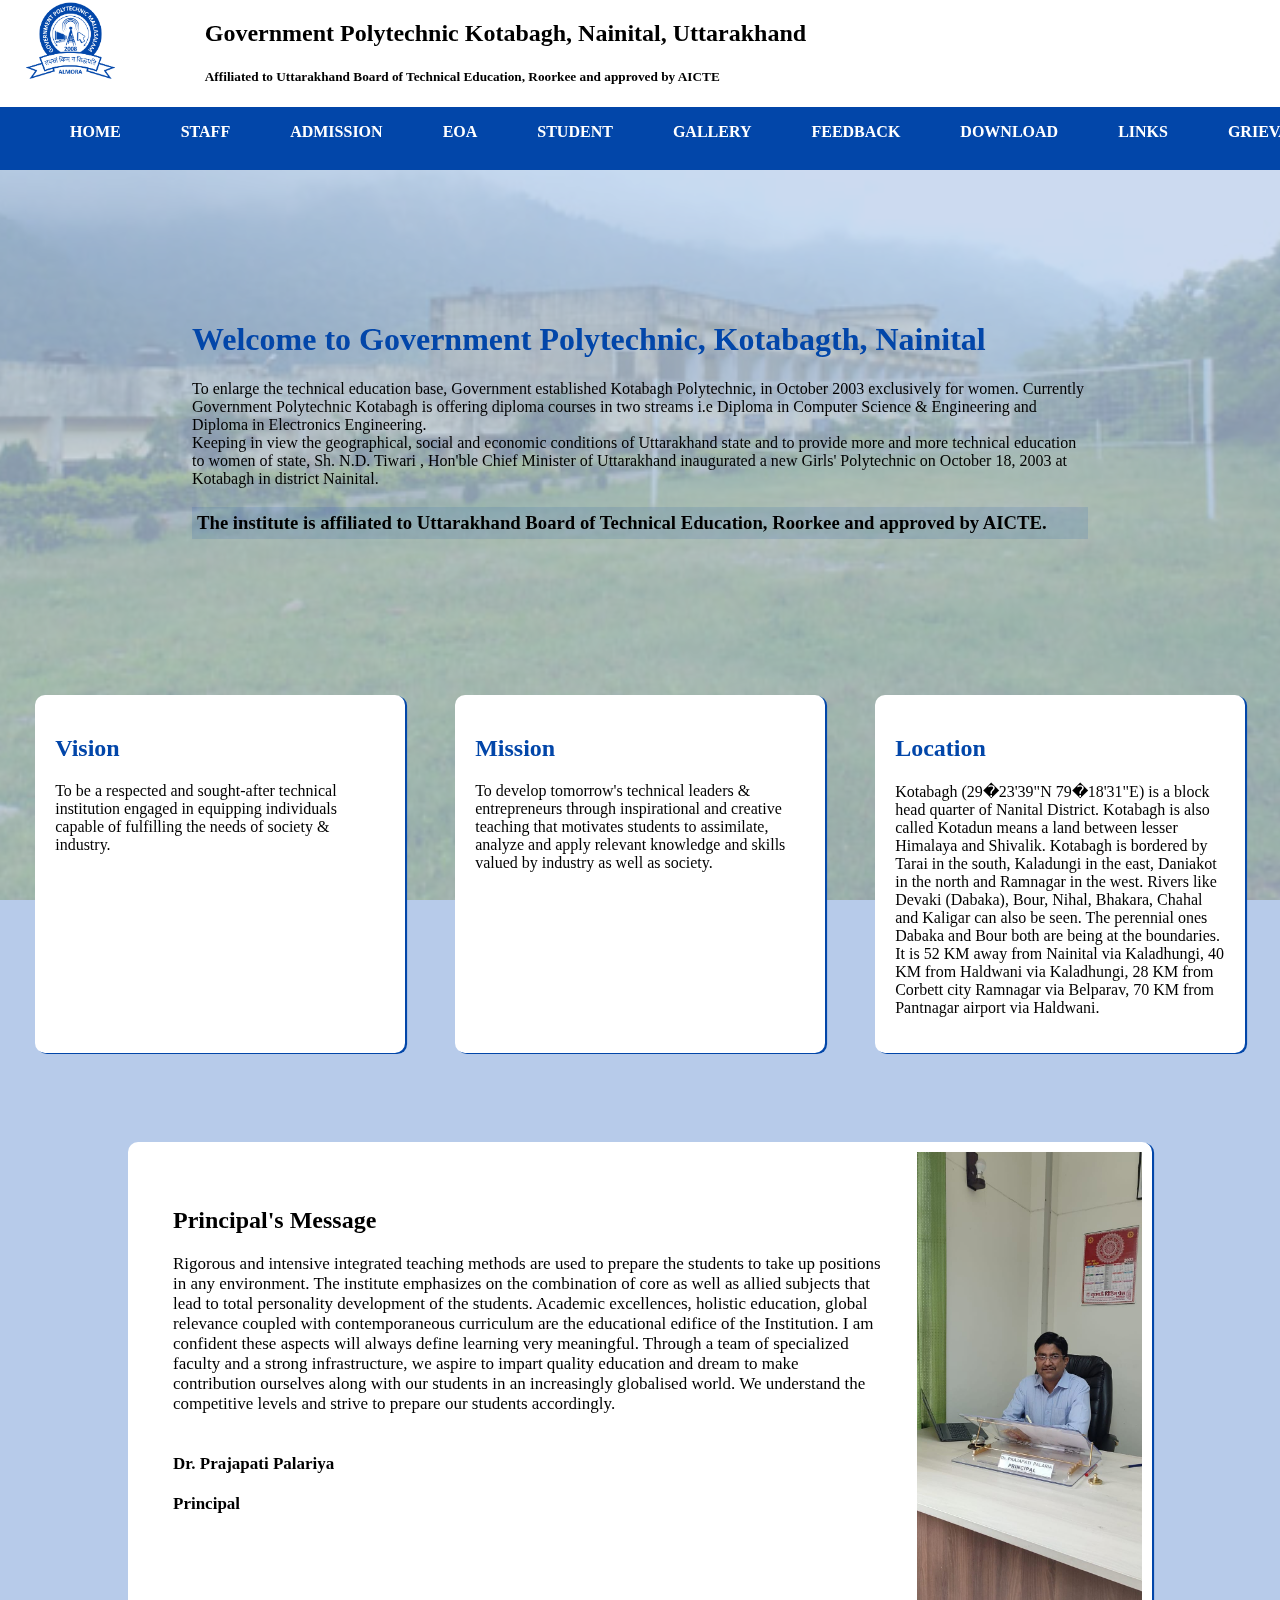
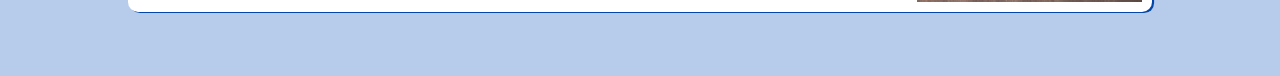
==== index.html @ f09eb311 "start" ====
<!DOCTYPE html>
<html lang="en">
<head>
    <meta charset="UTF-8">
    <meta http-equiv="X-UA-Compatible" content="IE=edge">
    <meta name="viewport" content="width=device-width, initial-scale=1.0">
    <title>Document</title>
    <link rel="stylesheet" href="style.css">

</head>
<body>
    <div id="upper">

        <div class="top">
            
            <img src="logo.png" alt="" class="logo">
            <div>
                <h2>Government Polytechnic Kotabagh, Nainital, Uttarakhand</h2>
                <h5>Affiliated to Uttarakhand Board of Technical Education, Roorkee and approved by AICTE</h5>
            </div>
            
        </div>
        
        
        <nav id="row">
            <div>
                <ul>
                    <li><a href="#about">HOME</a></li>
                    <li><a href="teaching_staff.html">STAFF</a></li>
                    <li><a href="admission.html">ADMISSION</a></li>
                    <li><a href="#foot">EOA</a></li>
                    <li><a href="#about">STUDENT</a></li>
                    <li><a href="#about">GALLERY</a></li>
                    <li><a href="#about">FEEDBACK</a></li>
                    <li><a href="#about">DOWNLOAD</a></li>
                    <li><a href="#about">LINKS</a></li>
                    <li><a href="#about">GRIEVANCE</a></li>
                    <li><a href="#about">ALUMNI</a></li>
                </ul>
            </div>
        </nav>
    </div>
        
    <div class="mid">
        <h1>Welcome to Government Polytechnic, Kotabagth, Nainital</h1>
        <p>To enlarge the technical education base, Government established Kotabagh Polytechnic, in October 2003 exclusively for women.
            Currently Government Polytechnic Kotabagh is offering diploma courses in two streams i.e Diploma in Computer Science & Engineering and Diploma in Electronics Engineering.
           <br> Keeping in view the geographical, social and economic conditions of Uttarakhand state and to provide more and more technical education to women of state, Sh. N.D. Tiwari , Hon'ble Chief Minister of Uttarakhand inaugurated a new Girls' Polytechnic on October 18, 2003 at Kotabagh in district Nainital.

        </p>
        <h3>The institute is affiliated to Uttarakhand Board of Technical Education, Roorkee and approved by AICTE.</h3>
    </div>

    <div class="boxes">
        <div>
            <h2>Vision</h2>
            <p>To be a respected and sought-after technical institution engaged in equipping individuals capable of fulfilling the needs of society & industry.</p>
        </div>
        <div>
            <h2>Mission</h2>
            <p>To develop tomorrow's technical leaders & entrepreneurs through inspirational and creative teaching that motivates students to assimilate, analyze and apply relevant knowledge and skills valued by industry as well as society.</p>
        </div>
        <div>
            <h2>Location</h2>
            <p>Kotabagh (29�23'39"N 79�18'31"E) is a block head quarter of Nanital District. Kotabagh is also called Kotadun means a land between lesser Himalaya and Shivalik. Kotabagh is bordered by Tarai in the south, Kaladungi in the east, Daniakot in the north and Ramnagar in the west.

                Rivers like Devaki (Dabaka), Bour, Nihal, Bhakara, Chahal and Kaligar can also be seen. The perennial ones Dabaka and Bour both are being at the boundaries. It is 52 KM away from Nainital via Kaladhungi, 40 KM from Haldwani via Kaladhungi, 28 KM from Corbett city Ramnagar via Belparav, 70 KM from Pantnagar airport via Haldwani.</p>
        </div>

    </div>

    <div class="principal">
        <div class="msg">
            <h2>Principal's Message</h2>
            <p style="font-size: 17px;">Rigorous and intensive integrated teaching methods are used to prepare the students to take up positions in any environment. The institute emphasizes on the combination of core as well as allied subjects that lead to total personality development of the students.
                Academic excellences, holistic education, global relevance coupled with contemporaneous curriculum are the educational edifice of the Institution. I am confident these aspects will always define learning very meaningful.
                Through a team of specialized faculty and a strong infrastructure, we aspire to impart quality education and dream to make contribution ourselves along with our students in an increasingly globalised world.
                We understand the competitive levels and strive to prepare our students accordingly.
                <br>
                <br>
                <br>
                <b>
                    Dr. Prajapati Palariya <br> <br>
                    Principal
                </b>
               
            </p>
        </div>
        <img src="principle.jpeg" alt="">
    </div>
</body>
</html>
---- style.css ----
body{
    background-color: #b7cbea;
    margin: 0px;
}
#upper{
    position: fixed;

}
.logo{
    width: 7%;
    height: 7%;
    margin: 0px 7% 0px 2%;
}
.top{
    display: flex;
    background-color: white;
    width: 100vw;
}
#row{
    display: flex;
    background-color: #0246a9;
    height: 7vh;
   
}
#row div ul{
    list-style-type: none;
    display: flex;
}
#row div ul li a{
    
   padding: 10px 30px;
   /* font-size: 1.3rem; */
   font-weight: bold;
   text-decoration: none; 
   color: rgb(255, 255, 255);
}
#row div ul li a:hover{
    
    background-color: rgba(252, 252, 252, 0.107);
    border-radius: 5px;
}

body::before{
    background: url("s1.jpg") no-repeat center center/cover;
    content: "";
    position: fixed;
    width: 100vw;
    height: 100vh;
    z-index: -1;
    opacity: 0.3;
} 
.mid{
    width: 70%;
    display: block;
    margin: auto;
    padding: 8%;
    padding-top: 300px;
    /* color: white; */
}
.mid>h1{
    color: #0246a9;
}

.principal{
    background-color: white;
    display: flex;
    margin: 5% 10%;
    padding: 10px;
    box-shadow: 2px 1px 0px 0.1px #0246a9;
    border-radius: 10px;
}
.msg{
    padding: 35px;
}
.principal>img{
    height: 50vh;
}

.boxes{
    display: flex;
    margin: 10px;
}

.boxes>div{
    background-color: white;
    width: 30%;
    margin: 2%;
    padding: 20px;
    border-radius: 10px;
    box-shadow: 2px 1px 0px 0.1px #0246a9;
}
.boxes>div>h2{
    color: #0246a9;
    
}







/* staff member================ */
.staff{
    padding-top: 250px;
    margin-bottom: 150px;
}
.staff>div{
    background-color: white;
    width: 65%;
    display: block;
    margin: auto;
    padding: 50px;
}
.staff>div>div>table{
    width: 100%;

}
.staff th,td{
    width: 10%;
    text-align: left;
}
thead{
    background-color: #0246a9;
    color: white;
}
.staff table,h3{
    background-color: #0245a91f;
    padding: 5px;
}
.staff td{

    border-bottom: 1px solid #0245a968;
    border-right: 1px solid #0245a96c;
}




/* to center */
.center{
    display: block;
    margin: auto;
}





/* admission=========== */
.admission{
    padding-top: 250px;
    margin-bottom: 150px;
}
.admission>div{
    background-color: white;
    width: 70%;
    padding: 30px;
}
.admission>div>div{
    margin: 50px;
}
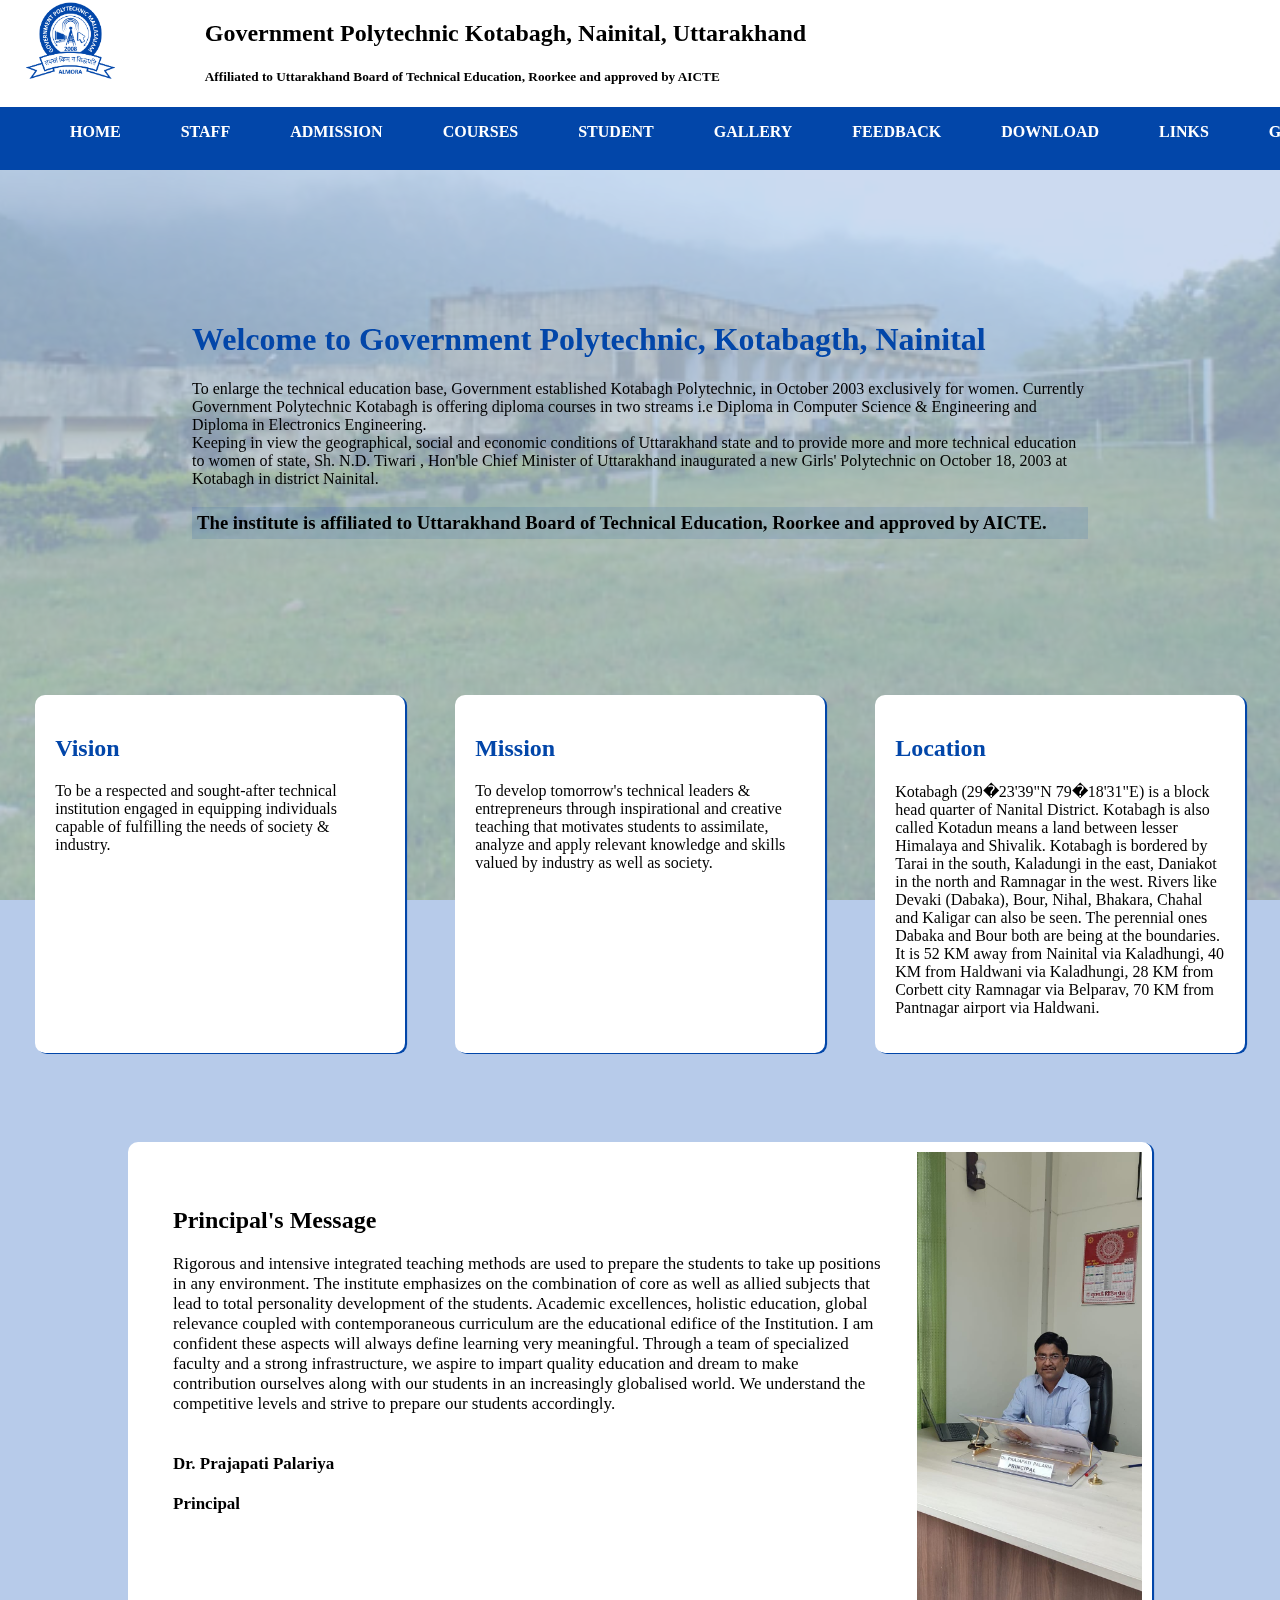
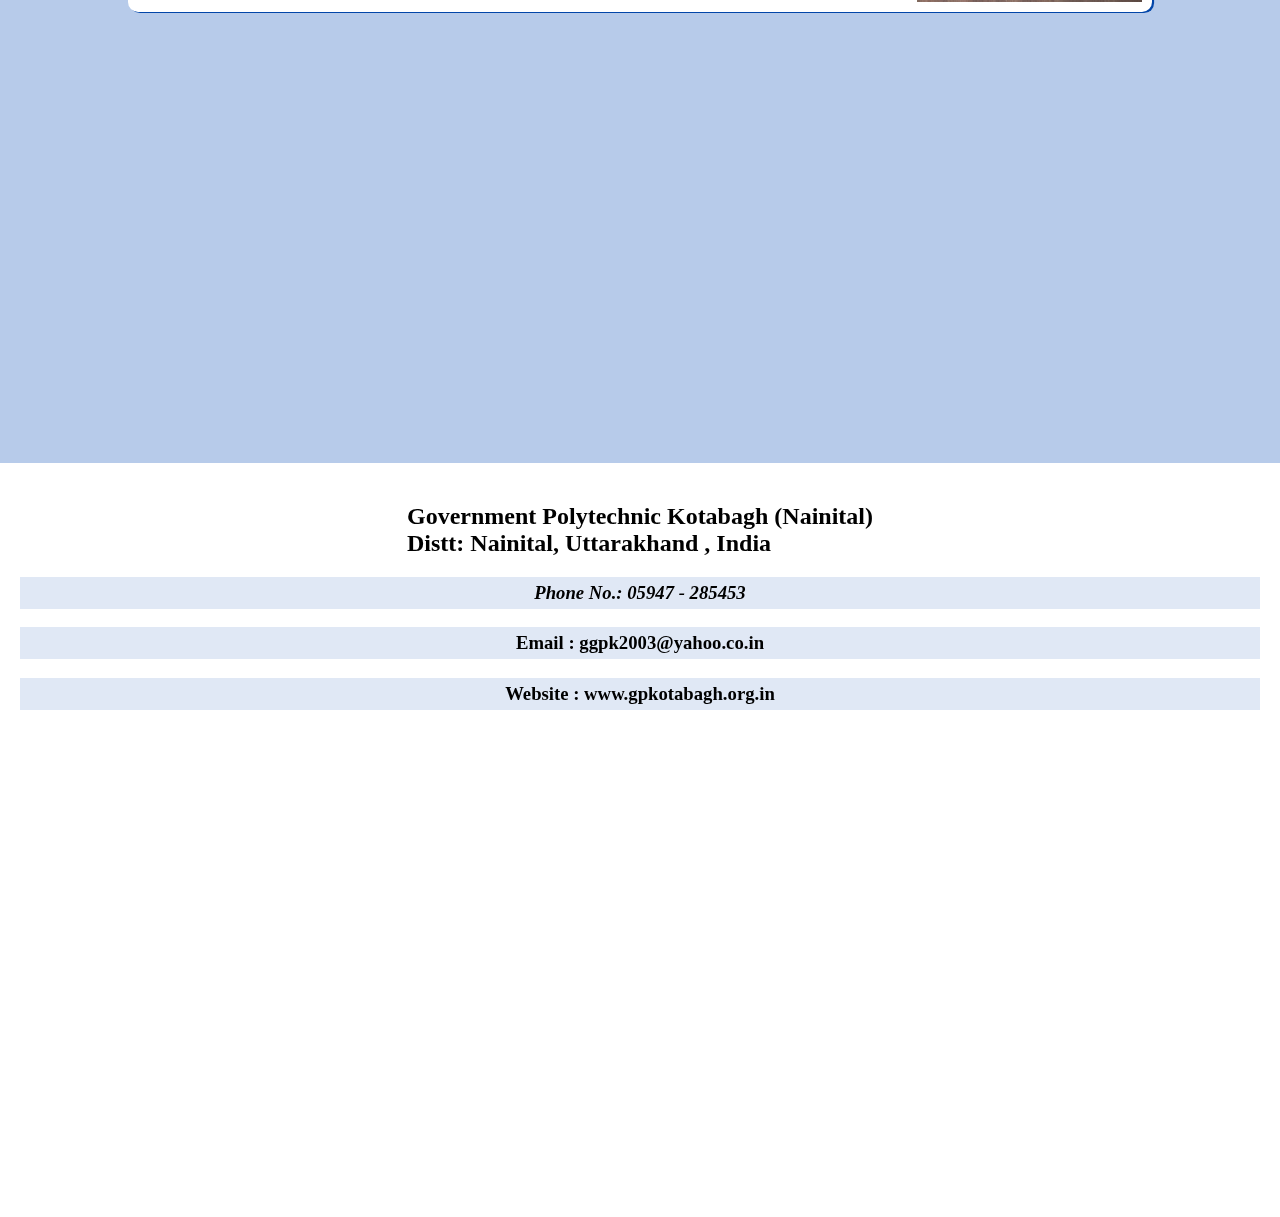
==== commit 66e3277d: "abc" ====
--- a/index.html
+++ b/index.html
@@ -28,9 +28,9 @@
                     <li><a href="#about">HOME</a></li>
                     <li><a href="teaching_staff.html">STAFF</a></li>
                     <li><a href="admission.html">ADMISSION</a></li>
-                    <li><a href="#foot">EOA</a></li>
+                    <li><a href="course.html">COURSES</a></li>
                     <li><a href="#about">STUDENT</a></li>
-                    <li><a href="#about">GALLERY</a></li>
+                    <li><a href="gallery.html">GALLERY</a></li>
                     <li><a href="#about">FEEDBACK</a></li>
                     <li><a href="#about">DOWNLOAD</a></li>
                     <li><a href="#about">LINKS</a></li>
@@ -88,5 +88,36 @@
         </div>
         <img src="principle.jpeg" alt="">
     </div>
+
+
+
+    <div>
+        <div class="youtube-video">
+            <iframe width="560" height="315" src="https://www.youtube.com/embed/hQeCPSa7vxw" title="YouTube video player" frameborder="0" allow="accelerometer; autoplay; clipboard-write; encrypted-media; gyroscope; picture-in-picture; web-share" allowfullscreen></iframe>
+            <iframe width="560" height="315" src="https://www.youtube.com/embed/YYNgq8Y1Zdw" title="YouTube video player" frameborder="0" allow="accelerometer; autoplay; clipboard-write; encrypted-media; gyroscope; picture-in-picture; web-share" allowfullscreen></iframe>
+        </div>
+    </div>
+
+
+    <br><br><br><br>
+    <footer class="foot">
+        
+            <div>
+
+                
+                <!-- <img src="images/phone.png" class="imgr">    <h1 style="color:#006699">Contact Us</h1>
+                    <hr style="border-style:solid"> -->
+                    <h2>Government Polytechnic Kotabagh (Nainital)<br> Distt: Nainital, Uttarakhand , India </h2>
+                    <h3><em>Phone No.: 05947 - 285453 </em></h3>
+                    <h3>Email : ggpk2003@yahoo.co.in</h3>
+                    <h3>Website : www.gpkotabagh.org.in</h3>
+                    <br>
+                    
+                    <iframe src="https://www.google.com/maps/embed?pb=!1m14!1m8!1m3!1d13902.248902293859!2d79.3152326!3d29.41236!3m2!1i1024!2i768!4f13.1!3m3!1m2!1s0x0%3A0x8392fb3ec8cce079!2sGovernment+Polytechnic+College+Kotabagh(Nainital)!5e0!3m2!1sen!2sin!4v1512106130122" width="600" height="450" frameborder="0" style="border:0" allowfullscreen=""></iframe>
+                    
+                </div>
+           
+
+    </footer>
 </body>
 </html>--- a/style.css
+++ b/style.css
@@ -159,4 +159,73 @@
 }
 .admission>div>div{
     margin: 50px;
-}+}
+
+.youtube-video{
+    display: flex;
+    justify-content: space-evenly;
+}
+
+.foot{
+    padding: 20px;
+    background-color: white;
+
+}
+.foot>div>iframe{
+    display: block;
+    margin: auto;
+}
+.foot>div>h3, .foot>div>h2{
+    display: flex;
+    justify-content: center;
+}
+.sem-download>a{
+    /* width: 200px; */
+    background-color: #0245a91f;
+    /* height: 100px; */
+    padding: 20px;
+    color: black;
+    text-decoration: none;
+    border-bottom: 1px solid #0246a9;
+    border-radius: 10px;
+}
+.sem-download>a:hover{
+    background-color: #0245a945;
+}
+.sem-download{
+    margin: 50px;
+    display: flex;
+    justify-content: space-evenly;
+}
+
+.gallery{
+    padding-top: 200px;
+
+    display: flex;
+}
+.gallery>div{
+    display: flex;
+    flex-direction: column;
+}
+.gallery>div>div{
+    display: flex;
+    flex-direction: column;
+    background-color: white;
+
+    margin: 40px;
+}
+.gallery>div>div>img{
+    margin: 10px 10px 10px 10px;
+    width: 95%;
+    height: 250px;
+    /* transition: 1s ease-in; */
+}
+.gallery>div>div>img:hover{
+    transform: scale(1.07);
+
+}
+
+.gallery>div>div>p{
+    padding-left: 10px;
+    margin: 5px;
+}
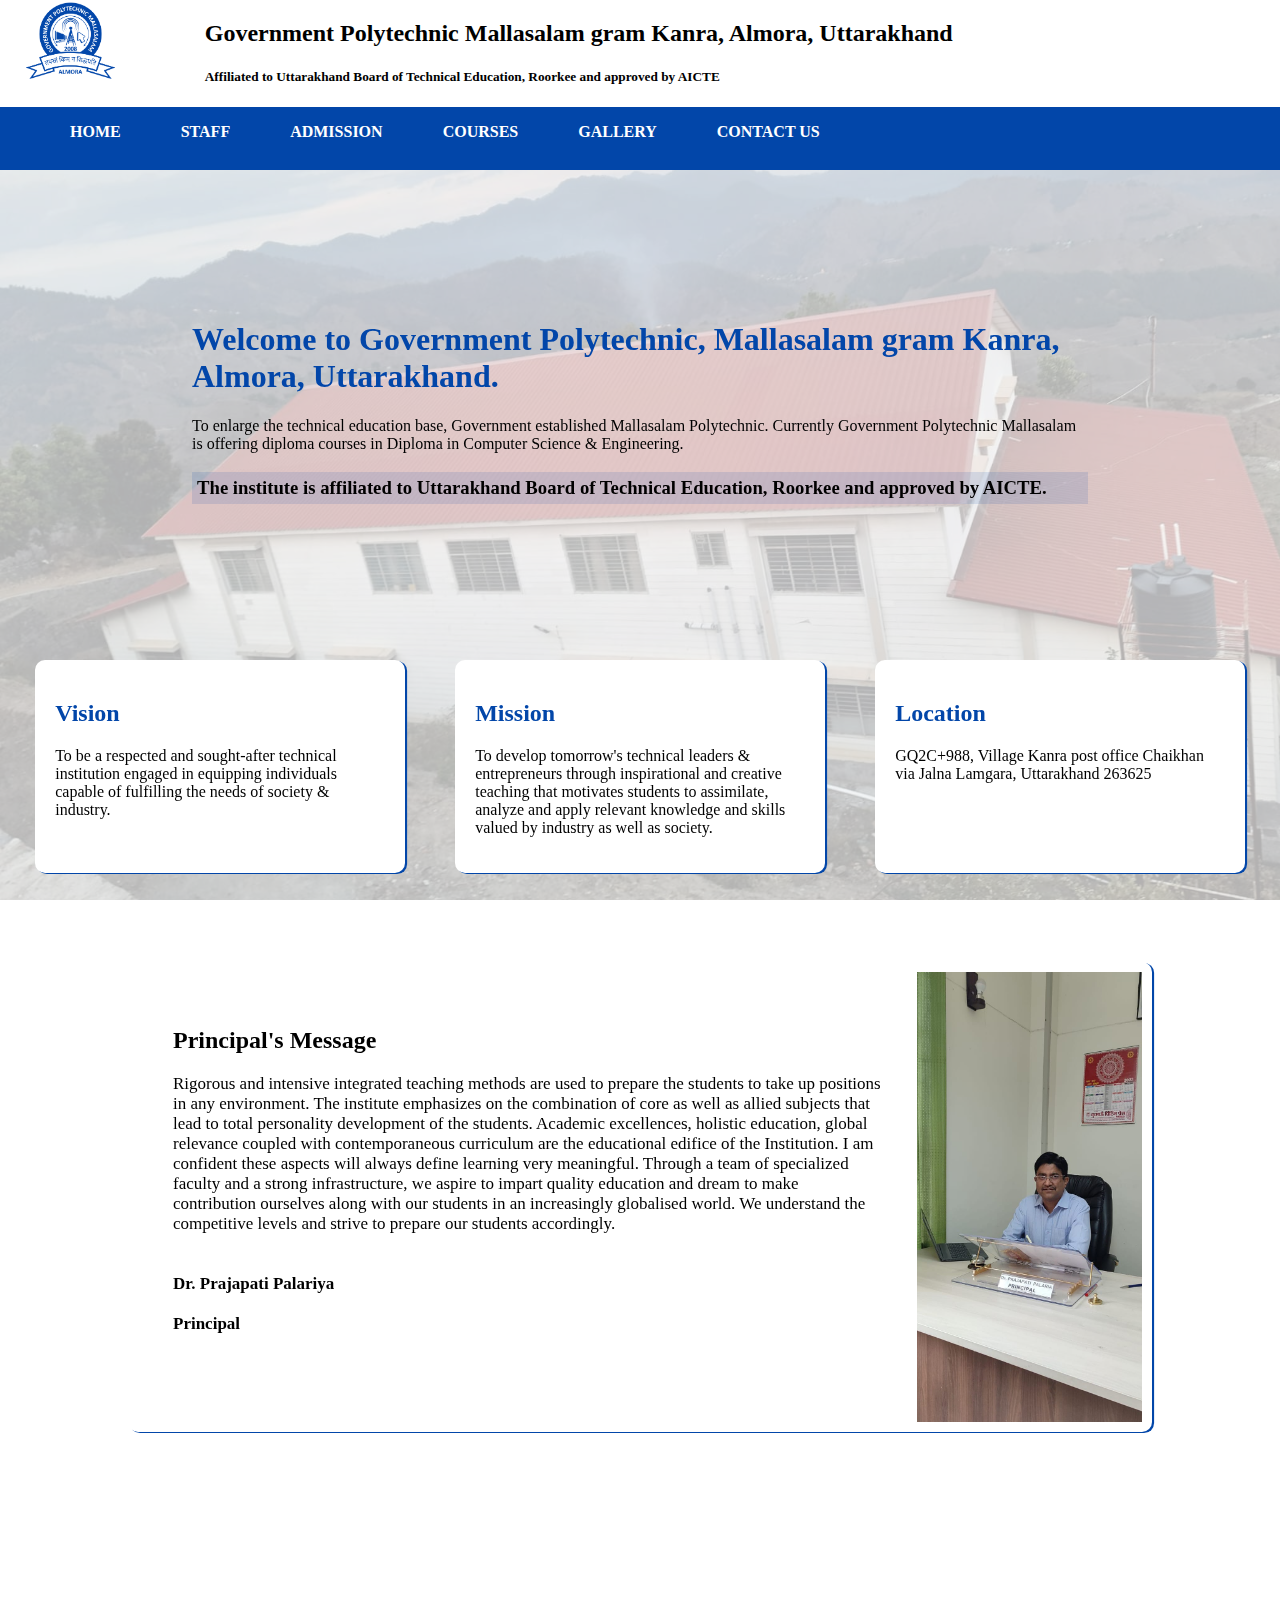
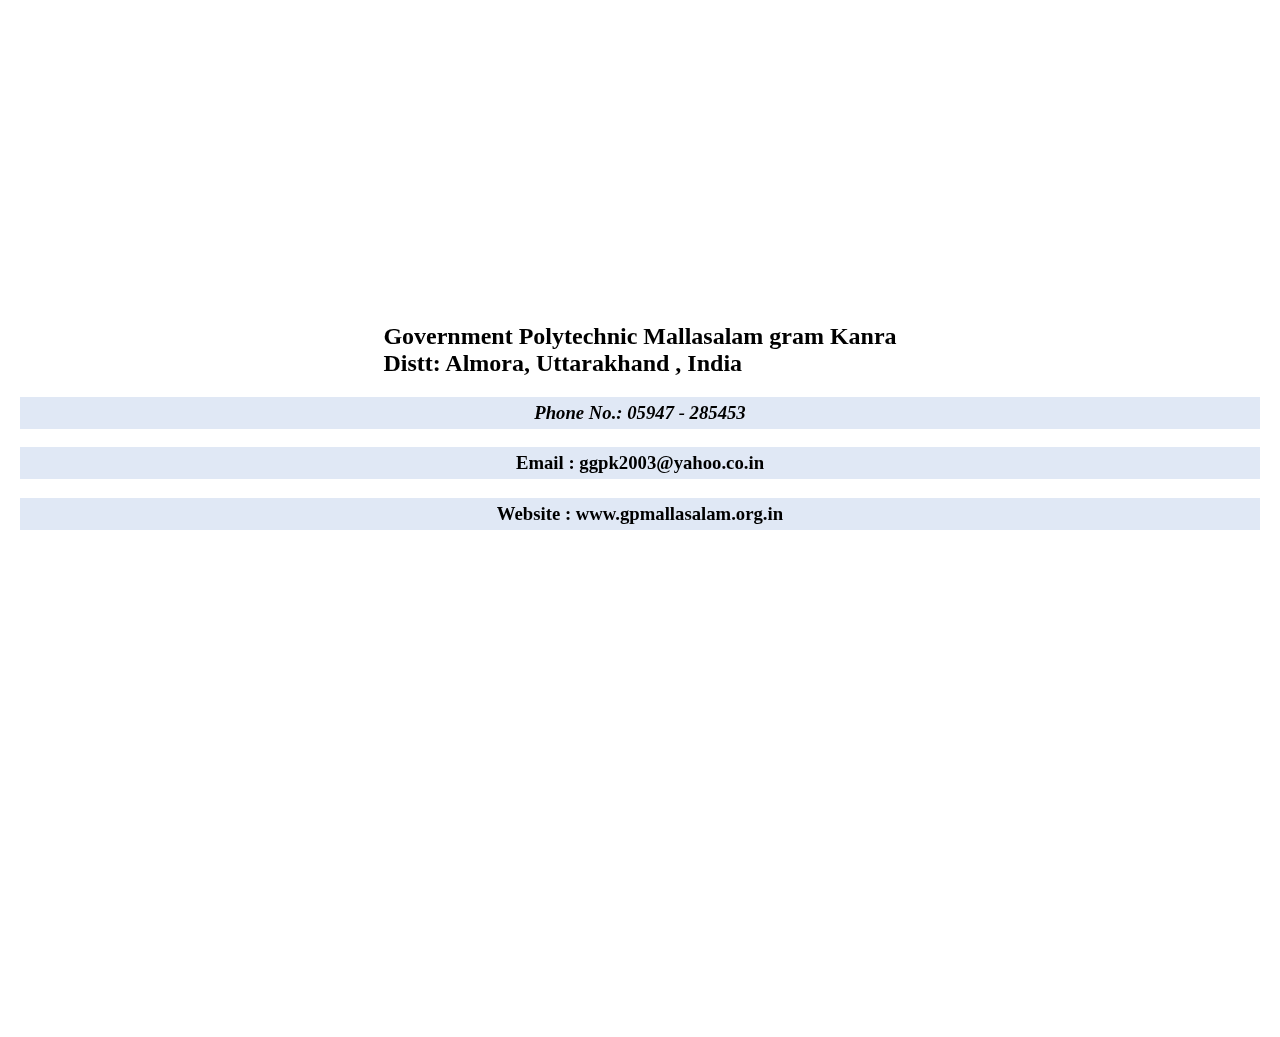
==== commit 55e50de5: "Add files via upload" ====
--- a/index.html
+++ b/index.html
@@ -1,123 +1,120 @@
-<!DOCTYPE html>
-<html lang="en">
-<head>
-    <meta charset="UTF-8">
-    <meta http-equiv="X-UA-Compatible" content="IE=edge">
-    <meta name="viewport" content="width=device-width, initial-scale=1.0">
-    <title>Document</title>
-    <link rel="stylesheet" href="style.css">
-
-</head>
-<body>
-    <div id="upper">
-
-        <div class="top">
-            
-            <img src="logo.png" alt="" class="logo">
-            <div>
-                <h2>Government Polytechnic Kotabagh, Nainital, Uttarakhand</h2>
-                <h5>Affiliated to Uttarakhand Board of Technical Education, Roorkee and approved by AICTE</h5>
-            </div>
-            
-        </div>
-        
-        
-        <nav id="row">
-            <div>
-                <ul>
-                    <li><a href="#about">HOME</a></li>
-                    <li><a href="teaching_staff.html">STAFF</a></li>
-                    <li><a href="admission.html">ADMISSION</a></li>
-                    <li><a href="course.html">COURSES</a></li>
-                    <li><a href="#about">STUDENT</a></li>
-                    <li><a href="gallery.html">GALLERY</a></li>
-                    <li><a href="#about">FEEDBACK</a></li>
-                    <li><a href="#about">DOWNLOAD</a></li>
-                    <li><a href="#about">LINKS</a></li>
-                    <li><a href="#about">GRIEVANCE</a></li>
-                    <li><a href="#about">ALUMNI</a></li>
-                </ul>
-            </div>
-        </nav>
-    </div>
-        
-    <div class="mid">
-        <h1>Welcome to Government Polytechnic, Kotabagth, Nainital</h1>
-        <p>To enlarge the technical education base, Government established Kotabagh Polytechnic, in October 2003 exclusively for women.
-            Currently Government Polytechnic Kotabagh is offering diploma courses in two streams i.e Diploma in Computer Science & Engineering and Diploma in Electronics Engineering.
-           <br> Keeping in view the geographical, social and economic conditions of Uttarakhand state and to provide more and more technical education to women of state, Sh. N.D. Tiwari , Hon'ble Chief Minister of Uttarakhand inaugurated a new Girls' Polytechnic on October 18, 2003 at Kotabagh in district Nainital.
-
-        </p>
-        <h3>The institute is affiliated to Uttarakhand Board of Technical Education, Roorkee and approved by AICTE.</h3>
-    </div>
-
-    <div class="boxes">
-        <div>
-            <h2>Vision</h2>
-            <p>To be a respected and sought-after technical institution engaged in equipping individuals capable of fulfilling the needs of society & industry.</p>
-        </div>
-        <div>
-            <h2>Mission</h2>
-            <p>To develop tomorrow's technical leaders & entrepreneurs through inspirational and creative teaching that motivates students to assimilate, analyze and apply relevant knowledge and skills valued by industry as well as society.</p>
-        </div>
-        <div>
-            <h2>Location</h2>
-            <p>Kotabagh (29�23'39"N 79�18'31"E) is a block head quarter of Nanital District. Kotabagh is also called Kotadun means a land between lesser Himalaya and Shivalik. Kotabagh is bordered by Tarai in the south, Kaladungi in the east, Daniakot in the north and Ramnagar in the west.
-
-                Rivers like Devaki (Dabaka), Bour, Nihal, Bhakara, Chahal and Kaligar can also be seen. The perennial ones Dabaka and Bour both are being at the boundaries. It is 52 KM away from Nainital via Kaladhungi, 40 KM from Haldwani via Kaladhungi, 28 KM from Corbett city Ramnagar via Belparav, 70 KM from Pantnagar airport via Haldwani.</p>
-        </div>
-
-    </div>
-
-    <div class="principal">
-        <div class="msg">
-            <h2>Principal's Message</h2>
-            <p style="font-size: 17px;">Rigorous and intensive integrated teaching methods are used to prepare the students to take up positions in any environment. The institute emphasizes on the combination of core as well as allied subjects that lead to total personality development of the students.
-                Academic excellences, holistic education, global relevance coupled with contemporaneous curriculum are the educational edifice of the Institution. I am confident these aspects will always define learning very meaningful.
-                Through a team of specialized faculty and a strong infrastructure, we aspire to impart quality education and dream to make contribution ourselves along with our students in an increasingly globalised world.
-                We understand the competitive levels and strive to prepare our students accordingly.
-                <br>
-                <br>
-                <br>
-                <b>
-                    Dr. Prajapati Palariya <br> <br>
-                    Principal
-                </b>
-               
-            </p>
-        </div>
-        <img src="principle.jpeg" alt="">
-    </div>
-
-
-
-    <div>
-        <div class="youtube-video">
-            <iframe width="560" height="315" src="https://www.youtube.com/embed/hQeCPSa7vxw" title="YouTube video player" frameborder="0" allow="accelerometer; autoplay; clipboard-write; encrypted-media; gyroscope; picture-in-picture; web-share" allowfullscreen></iframe>
-            <iframe width="560" height="315" src="https://www.youtube.com/embed/YYNgq8Y1Zdw" title="YouTube video player" frameborder="0" allow="accelerometer; autoplay; clipboard-write; encrypted-media; gyroscope; picture-in-picture; web-share" allowfullscreen></iframe>
-        </div>
-    </div>
-
-
-    <br><br><br><br>
-    <footer class="foot">
-        
-            <div>
-
-                
-                <!-- <img src="images/phone.png" class="imgr">    <h1 style="color:#006699">Contact Us</h1>
-                    <hr style="border-style:solid"> -->
-                    <h2>Government Polytechnic Kotabagh (Nainital)<br> Distt: Nainital, Uttarakhand , India </h2>
-                    <h3><em>Phone No.: 05947 - 285453 </em></h3>
-                    <h3>Email : ggpk2003@yahoo.co.in</h3>
-                    <h3>Website : www.gpkotabagh.org.in</h3>
-                    <br>
-                    
-                    <iframe src="https://www.google.com/maps/embed?pb=!1m14!1m8!1m3!1d13902.248902293859!2d79.3152326!3d29.41236!3m2!1i1024!2i768!4f13.1!3m3!1m2!1s0x0%3A0x8392fb3ec8cce079!2sGovernment+Polytechnic+College+Kotabagh(Nainital)!5e0!3m2!1sen!2sin!4v1512106130122" width="600" height="450" frameborder="0" style="border:0" allowfullscreen=""></iframe>
-                    
-                </div>
-           
-
-    </footer>
-</body>
+<!DOCTYPE html>
+<html lang="en">
+<head>
+    <meta charset="UTF-8">
+    <meta http-equiv="X-UA-Compatible" content="IE=edge">
+    <meta name="viewport" content="width=device-width, initial-scale=1.0">
+    <title>Document</title>
+    <link rel="stylesheet" href="style.css">
+
+</head>
+<body>
+    <div id="upper">
+
+        <div class="top">
+            
+            <img src="logo.png" alt="" class="logo">
+            <div>
+                <h2>Government Polytechnic Mallasalam gram Kanra, Almora, Uttarakhand</h2>
+                <h5>Affiliated to Uttarakhand Board of Technical Education, Roorkee and approved by AICTE</h5>
+            </div>
+            
+        </div>
+        
+        
+        <nav id="row">
+            <div>
+                <ul>
+                    <li><a href="index.html">HOME</a></li>
+                    <li><a href="teaching_staff.html">STAFF</a></li>
+                    <li><a href="admission.html">ADMISSION</a></li>
+                    <li><a href="course.html">COURSES</a></li>
+                    <li><a href="gallery.html">GALLERY</a></li>
+                    <li><a href="index.html#contact">CONTACT US</a></li>
+                    <!-- <li><a href="#about">DOWNLOAD</a></li>
+                    <li><a href="#about">LINKS</a></li>
+                    <li><a href="#about">GRIEVANCE</a></li>
+                    <li><a href="#about">ALUMNI</a></li> -->
+                </ul>
+            </div>
+        </nav>
+    </div>
+        
+    <div class="mid">
+        <h1>Welcome to Government Polytechnic, Mallasalam gram Kanra, Almora, Uttarakhand.</h1>
+        <p>To enlarge the technical education base, Government established Mallasalam Polytechnic.
+            Currently Government Polytechnic Mallasalam is offering diploma courses in Diploma in Computer Science & Engineering. 
+
+        </p>
+        <h3>The institute is affiliated to Uttarakhand Board of Technical Education, Roorkee and approved by AICTE.</h3>
+    </div>
+
+    <div class="boxes">
+        <div>
+            <h2>Vision</h2>
+            <p>To be a respected and sought-after technical institution engaged in equipping individuals capable of fulfilling the needs of society & industry.</p>
+        </div>
+        <div>
+            <h2>Mission</h2>
+            <p>To develop tomorrow's technical leaders & entrepreneurs through inspirational and creative teaching that motivates students to assimilate, analyze and apply relevant knowledge and skills valued by industry as well as society.</p>
+        </div>
+        <div>
+            <h2>Location</h2>
+            <p> GQ2C+988, Village Kanra post office Chaikhan via Jalna Lamgara, Uttarakhand 263625
+
+            </p>
+            </div>
+
+    </div>
+
+    <div class="principal">
+        <div class="msg">
+            <h2>Principal's Message</h2>
+            <p style="font-size: 17px;">Rigorous and intensive integrated teaching methods are used to prepare the students to take up positions in any environment. The institute emphasizes on the combination of core as well as allied subjects that lead to total personality development of the students.
+                Academic excellences, holistic education, global relevance coupled with contemporaneous curriculum are the educational edifice of the Institution. I am confident these aspects will always define learning very meaningful.
+                Through a team of specialized faculty and a strong infrastructure, we aspire to impart quality education and dream to make contribution ourselves along with our students in an increasingly globalised world.
+                We understand the competitive levels and strive to prepare our students accordingly.
+                <br>
+                <br>
+                <br>
+                <b>
+                    Dr. Prajapati Palariya <br> <br>
+                    Principal
+                </b>
+               
+            </p>
+        </div>
+        <img src="principle.jpeg" alt="">
+    </div>
+
+
+
+    <div>
+        <div class="youtube-video">
+            <iframe width="560" height="315" src="https://www.youtube.com/embed/hQeCPSa7vxw" title="YouTube video player" frameborder="0" allow="accelerometer; autoplay; clipboard-write; encrypted-media; gyroscope; picture-in-picture; web-share" allowfullscreen></iframe>
+            <iframe width="560" height="315" src="https://www.youtube.com/embed/YYNgq8Y1Zdw" title="YouTube video player" frameborder="0" allow="accelerometer; autoplay; clipboard-write; encrypted-media; gyroscope; picture-in-picture; web-share" allowfullscreen></iframe>
+        </div>
+    </div>
+
+
+    <br><br><br><br>
+    <footer class="foot" id="contact">
+        
+            <div>
+
+                
+                <!-- <img src="images/phone.png" class="imgr">    <h1 style="color:#006699">Contact Us</h1>
+                    <hr style="border-style:solid"> -->
+                    <h2>Government Polytechnic Mallasalam gram Kanra<br> Distt: Almora, Uttarakhand , India </h2>
+                    <h3><em>Phone No.: 05947 - 285453 </em></h3>
+                    <h3>Email : ggpk2003@yahoo.co.in</h3>
+                    <h3>Website : www.gpmallasalam.org.in</h3>
+                    <br>
+                    
+                    <iframe src="https://www.google.com/maps/embed?pb=!1m14!1m8!1m3!1d13890.118995820207!2d79.7708275!3d29.5009143!3m2!1i1024!2i768!4f13.1!3m3!1m2!1s0x39a0c71635e2f73d%3A0xe88ca796735ea86f!2sGovernment%20Polytechnic%20Malla%20Salam%20Uttarakhanda!5e0!3m2!1sen!2sin!4v1684435822009!5m2!1sen!2sin" width="600" height="450" style="border:0;" allowfullscreen="" loading="lazy" referrerpolicy="no-referrer-when-downgrade"></iframe>
+                </div>
+           
+
+    </footer>
+</body>
 </html>--- a/style.css
+++ b/style.css
@@ -1,231 +1,231 @@
-body{
-    background-color: #b7cbea;
-    margin: 0px;
-}
-#upper{
-    position: fixed;
-
-}
-.logo{
-    width: 7%;
-    height: 7%;
-    margin: 0px 7% 0px 2%;
-}
-.top{
-    display: flex;
-    background-color: white;
-    width: 100vw;
-}
-#row{
-    display: flex;
-    background-color: #0246a9;
-    height: 7vh;
-   
-}
-#row div ul{
-    list-style-type: none;
-    display: flex;
-}
-#row div ul li a{
-    
-   padding: 10px 30px;
-   /* font-size: 1.3rem; */
-   font-weight: bold;
-   text-decoration: none; 
-   color: rgb(255, 255, 255);
-}
-#row div ul li a:hover{
-    
-    background-color: rgba(252, 252, 252, 0.107);
-    border-radius: 5px;
-}
-
-body::before{
-    background: url("s1.jpg") no-repeat center center/cover;
-    content: "";
-    position: fixed;
-    width: 100vw;
-    height: 100vh;
-    z-index: -1;
-    opacity: 0.3;
-} 
-.mid{
-    width: 70%;
-    display: block;
-    margin: auto;
-    padding: 8%;
-    padding-top: 300px;
-    /* color: white; */
-}
-.mid>h1{
-    color: #0246a9;
-}
-
-.principal{
-    background-color: white;
-    display: flex;
-    margin: 5% 10%;
-    padding: 10px;
-    box-shadow: 2px 1px 0px 0.1px #0246a9;
-    border-radius: 10px;
-}
-.msg{
-    padding: 35px;
-}
-.principal>img{
-    height: 50vh;
-}
-
-.boxes{
-    display: flex;
-    margin: 10px;
-}
-
-.boxes>div{
-    background-color: white;
-    width: 30%;
-    margin: 2%;
-    padding: 20px;
-    border-radius: 10px;
-    box-shadow: 2px 1px 0px 0.1px #0246a9;
-}
-.boxes>div>h2{
-    color: #0246a9;
-    
-}
-
-
-
-
-
-
-
-/* staff member================ */
-.staff{
-    padding-top: 250px;
-    margin-bottom: 150px;
-}
-.staff>div{
-    background-color: white;
-    width: 65%;
-    display: block;
-    margin: auto;
-    padding: 50px;
-}
-.staff>div>div>table{
-    width: 100%;
-
-}
-.staff th,td{
-    width: 10%;
-    text-align: left;
-}
-thead{
-    background-color: #0246a9;
-    color: white;
-}
-.staff table,h3{
-    background-color: #0245a91f;
-    padding: 5px;
-}
-.staff td{
-
-    border-bottom: 1px solid #0245a968;
-    border-right: 1px solid #0245a96c;
-}
-
-
-
-
-/* to center */
-.center{
-    display: block;
-    margin: auto;
-}
-
-
-
-
-
-/* admission=========== */
-.admission{
-    padding-top: 250px;
-    margin-bottom: 150px;
-}
-.admission>div{
-    background-color: white;
-    width: 70%;
-    padding: 30px;
-}
-.admission>div>div{
-    margin: 50px;
-}
-
-.youtube-video{
-    display: flex;
-    justify-content: space-evenly;
-}
-
-.foot{
-    padding: 20px;
-    background-color: white;
-
-}
-.foot>div>iframe{
-    display: block;
-    margin: auto;
-}
-.foot>div>h3, .foot>div>h2{
-    display: flex;
-    justify-content: center;
-}
-.sem-download>a{
-    /* width: 200px; */
-    background-color: #0245a91f;
-    /* height: 100px; */
-    padding: 20px;
-    color: black;
-    text-decoration: none;
-    border-bottom: 1px solid #0246a9;
-    border-radius: 10px;
-}
-.sem-download>a:hover{
-    background-color: #0245a945;
-}
-.sem-download{
-    margin: 50px;
-    display: flex;
-    justify-content: space-evenly;
-}
-
-.gallery{
-    padding-top: 200px;
-
-    display: flex;
-}
-.gallery>div{
-    display: flex;
-    flex-direction: column;
-}
-.gallery>div>div{
-    display: flex;
-    flex-direction: column;
-    background-color: white;
-
-    margin: 40px;
-}
-.gallery>div>div>img{
-    margin: 10px 10px 10px 10px;
-    width: 95%;
-    height: 250px;
-    /* transition: 1s ease-in; */
-}
-.gallery>div>div>img:hover{
-    transform: scale(1.07);
-
-}
-
-.gallery>div>div>p{
-    padding-left: 10px;
-    margin: 5px;
-}
+body{
+    /* background-color: #b7cbea; */
+    margin: 0px;
+}
+#upper{
+    position: fixed;
+
+}
+.logo{
+    width: 7%;
+    height: 7%;
+    margin: 0px 7% 0px 2%;
+}
+.top{
+    display: flex;
+    background-color: white;
+    width: 100vw;
+}
+#row{
+    display: flex;
+    background-color: #0246a9;
+    height: 7vh;
+   
+}
+#row div ul{
+    list-style-type: none;
+    display: flex;
+}
+#row div ul li a{
+    
+   padding: 10px 30px;
+   /* font-size: 1.3rem; */
+   font-weight: bold;
+   text-decoration: none; 
+   color: rgb(255, 255, 255);
+}
+#row div ul li a:hover{
+    
+    background-color: rgba(252, 252, 252, 0.107);
+    border-radius: 5px;
+}
+
+body::before{
+    background: url("a5.jpeg") no-repeat center center/cover;
+    content: "";
+    position: fixed;
+    width: 100vw;
+    height: 100vh;
+    z-index: -1;
+    opacity: 0.3;
+} 
+.mid{
+    width: 70%;
+    display: block;
+    margin: auto;
+    padding: 8%;
+    padding-top: 300px;
+    /* color: white; */
+}
+.mid>h1{
+    color: #0246a9;
+}
+
+.principal{
+    background-color: white;
+    display: flex;
+    margin: 5% 10%;
+    padding: 10px;
+    box-shadow: 2px 1px 0px 0.1px #0246a9;
+    border-radius: 10px;
+}
+.msg{
+    padding: 35px;
+}
+.principal>img{
+    height: 50vh;
+}
+
+.boxes{
+    display: flex;
+    margin: 10px;
+}
+
+.boxes>div{
+    background-color: white;
+    width: 30%;
+    margin: 2%;
+    padding: 20px;
+    border-radius: 10px;
+    box-shadow: 2px 1px 0px 0.1px #0246a9;
+}
+.boxes>div>h2{
+    color: #0246a9;
+    
+}
+
+
+
+
+
+
+
+/* staff member================ */
+.staff{
+    padding-top: 250px;
+    margin-bottom: 150px;
+}
+.staff>div{
+    background-color: white;
+    width: 65%;
+    display: block;
+    margin: auto;
+    padding: 50px;
+}
+.staff>div>div>table{
+    width: 100%;
+
+}
+.staff th,td{
+    width: 10%;
+    text-align: left;
+}
+thead{
+    background-color: #0246a9;
+    color: white;
+}
+.staff table,h3{
+    background-color: #0245a91f;
+    padding: 5px;
+}
+.staff td{
+
+    border-bottom: 1px solid #0245a968;
+    border-right: 1px solid #0245a96c;
+}
+
+
+
+
+/* to center */
+.center{
+    display: block;
+    margin: auto;
+}
+
+
+
+
+
+/* admission=========== */
+.admission{
+    padding-top: 250px;
+    margin-bottom: 150px;
+}
+.admission>div{
+    background-color: white;
+    width: 70%;
+    padding: 30px;
+}
+.admission>div>div{
+    margin: 50px;
+}
+
+.youtube-video{
+    display: flex;
+    justify-content: space-evenly;
+}
+
+.foot{
+    padding: 20px;
+    background-color: white;
+
+}
+.foot>div>iframe{
+    display: block;
+    margin: auto;
+}
+.foot>div>h3, .foot>div>h2{
+    display: flex;
+    justify-content: center;
+}
+.sem-download>a{
+    /* width: 200px; */
+    background-color: #0245a91f;
+    /* height: 100px; */
+    padding: 20px;
+    color: black;
+    text-decoration: none;
+    border-bottom: 1px solid #0246a9;
+    border-radius: 10px;
+}
+.sem-download>a:hover{
+    background-color: #0245a945;
+}
+.sem-download{
+    margin: 50px;
+    display: flex;
+    justify-content: space-evenly;
+}
+
+.gallery{
+    padding-top: 200px;
+
+    display: flex;
+}
+.gallery>div{
+    display: flex;
+    flex-direction: column;
+}
+.gallery>div>div{
+    display: flex;
+    flex-direction: column;
+    background-color: white;
+
+    margin: 40px;
+}
+.gallery>div>div>img{
+    margin: 10px 10px 10px 10px;
+    width: 95%;
+    height: 250px;
+    /* transition: 1s ease-in; */
+}
+.gallery>div>div>img:hover{
+    transform: scale(1.07);
+
+}
+
+.gallery>div>div>p{
+    padding-left: 10px;
+    margin: 5px;
+}
